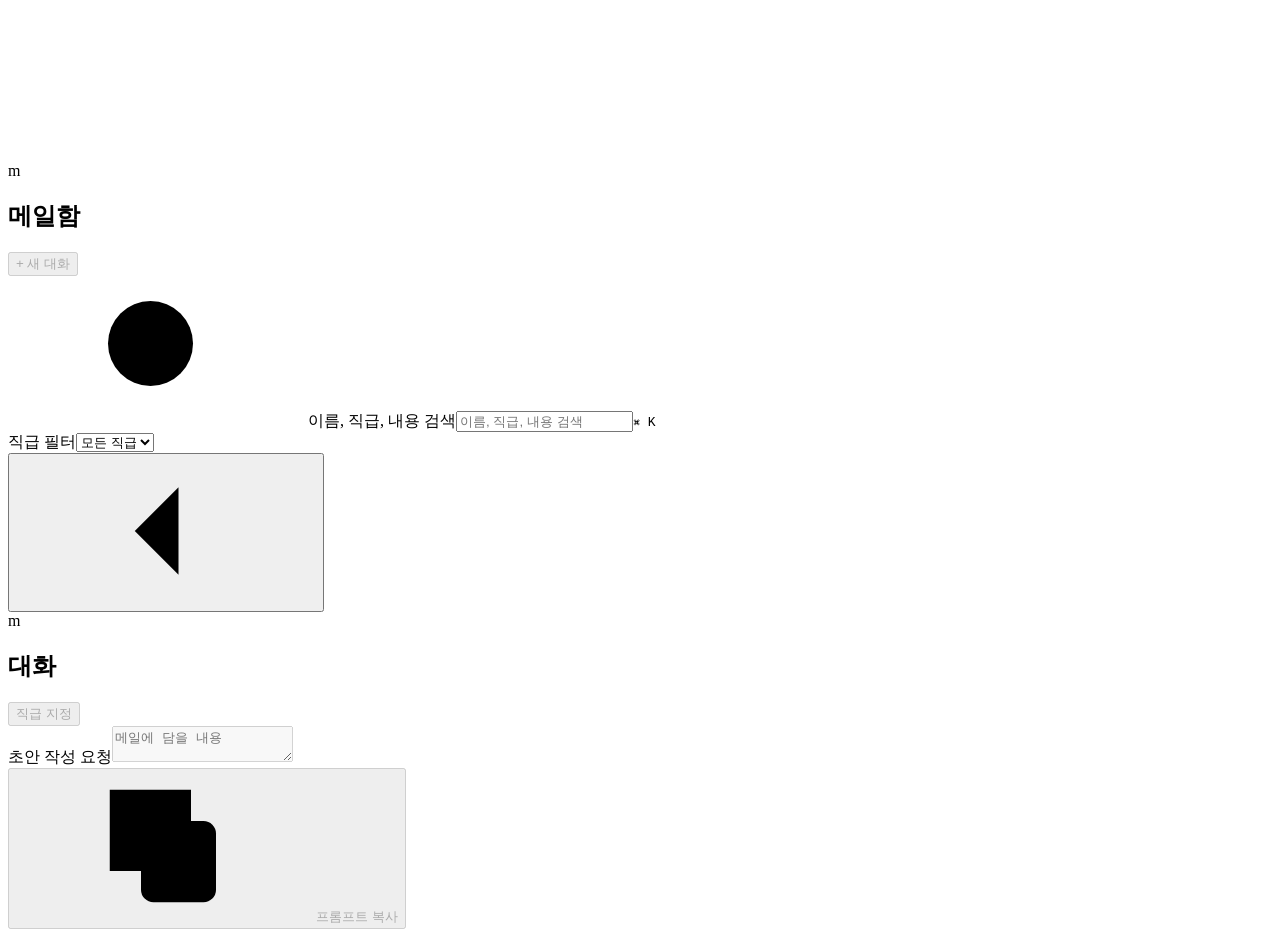
==== assets/index.html @ c9abff5f "feat: choose existing or new role labels when assigning contacts Expose explicit label selection and" ====
<!doctype html>
<html lang="ko">
<head>
  <meta charset="utf-8">
  <meta name="viewport" content="width=device-width, initial-scale=1">
  <meta name="color-scheme" content="light">
  <title>Mimicmail · 내 메일함</title>
  <link rel="stylesheet" href="/app.css">
  <script type="module" src="/app.js"></script>
</head>
<body>
  <svg class="icons" aria-hidden="true" xmlns="http://www.w3.org/2000/svg">
    <symbol id="search-icon" viewBox="0 0 24 24"><circle cx="10.8" cy="10.8" r="6.8"/><path d="m16 16 4.5 4.5"/></symbol>
    <symbol id="reply-icon" viewBox="0 0 24 24"><path d="m9 5-6 6 6 6M3 11h10a7 7 0 0 1 7 7"/></symbol>
    <symbol id="edit-icon" viewBox="0 0 24 24"><path d="m15 4 5 5M4 20l1-6L16 3a2 2 0 0 1 3 0l2 2a2 2 0 0 1 0 3L10 19l-6 1Z"/></symbol>
    <symbol id="document-icon" viewBox="0 0 24 24"><path d="M14 3H5v18h14V8l-5-5Zm0 0v5h5M8 12h8M8 16h8"/></symbol>
    <symbol id="close-icon" viewBox="0 0 24 24"><path d="m6 6 12 12M6 18 18 6"/></symbol>
    <symbol id="back-icon" viewBox="0 0 24 24"><path d="m14 5-7 7 7 7"/></symbol>
    <symbol id="copy-icon" viewBox="0 0 24 24"><rect x="8" y="8" width="12" height="13" rx="2"/><path d="M16 8V3H3v13h5"/></symbol>
    <symbol id="delete-icon" viewBox="0 0 24 24"><path d="M3 6h18M9 6V3h6v3M5 6l1 15h12l1-15M10 10v7M14 10v7"/></symbol>
  </svg>
  <main class="app">
    <aside class="sidebar" aria-label="대화 목록">
      <header class="brand-row"><span class="brand-mark">m</span><h1 class="brand">메일함</h1><button id="new-chat" class="new-chat-button" disabled>+ 새 대화</button></header>
      <div class="search-wrap"><svg aria-hidden="true"><use href="#search-icon"/></svg><label for="search" class="sr-only">이름, 직급, 내용 검색</label><input id="search" type="search" placeholder="이름, 직급, 내용 검색" autocomplete="off"><kbd>⌘ K</kbd></div>
      <label class="sr-only" for="filter-label">직급 필터</label><select id="filter-label" class="label-filter"><option value="">모든 직급</option></select>
      <div id="list-status" class="list-status" role="status" aria-live="polite"></div>
      <div id="conversations" class="conversation-list" aria-label="수신자별 대화"></div>
    </aside>
    <section class="chat" aria-label="메일 대화">
      <header class="chat-header">
        <button id="back" class="icon-button mobile-back" aria-label="대화 목록으로"><svg><use href="#back-icon"/></svg></button>
        <div id="contact-avatar" class="avatar header-avatar">m</div>
        <div class="contact-heading"><h2 id="contact-name">대화</h2></div>
        <button id="role-tag" class="role-tag" disabled>직급 지정</button>
      </header>
      <div id="search-navigation" class="search-navigation" hidden><span id="search-position" role="status" aria-live="polite"></span><button id="previous-match" class="text-button" aria-label="이전 검색 결과">이전</button><button id="next-match" class="text-button" aria-label="다음 검색 결과">다음</button></div>
      <div id="chat-error" class="error-banner" role="alert" hidden></div>
      <div id="timeline" class="timeline" tabindex="0" aria-label="날짜순 메일"></div>
      <footer class="composer"><div class="composer-box"><label for="prompt-request">초안 작성 요청</label><textarea id="prompt-request" rows="2" placeholder="메일에 담을 내용" disabled></textarea><div class="composer-actions"><button id="copy-prompt" class="primary-button" disabled><svg><use href="#copy-icon"/></svg>프롬프트 복사</button></div></div></footer>
    </section>
  </main>
  <dialog id="new-chat-dialog" class="label-dialog" aria-labelledby="new-chat-heading">
    <div class="editor-heading"><h2 id="new-chat-heading">새 대화</h2></div>
    <form id="new-chat-form" class="new-chat-form">
      <label class="field">이름<input id="new-name" maxlength="100" required autocomplete="off"></label>
      <fieldset class="label-choice">
        <legend>직급 (선택)</legend>
        <div class="label-modes"><label><input id="new-role-existing" type="radio" name="new-role-mode" value="existing" checked>기존 라벨 선택</label><label><input id="new-role-new" type="radio" name="new-role-mode" value="new">새 라벨 추가</label></div>
        <label class="field">기존 라벨<select id="new-role-select"></select></label>
        <label class="field" hidden>새 라벨 이름<input id="new-role" maxlength="100" placeholder="예: 교수, 팀장" autocomplete="off" disabled></label>
      </fieldset>
      <p id="new-chat-error" class="editor-error" role="alert" hidden></p>
      <footer class="label-footer"><button id="cancel-new-chat" type="button" class="text-button">취소</button><button id="create-chat" type="submit" class="primary-button">대화 시작</button></footer>
    </form>
  </dialog>
  <dialog id="editor" aria-labelledby="editor-heading">
    <div class="editor-heading"><h2 id="editor-heading">문체 편집</h2><button id="close-editor" class="icon-button" aria-label="편집기 닫기"><svg><use href="#close-icon"/></svg></button></div>
    <div class="editor-intro"><h3 id="editor-subject"></h3><p id="editor-date"></p></div>
    <div class="editor-tabs" role="tablist" aria-label="메일 보기 방식"><button id="tab-edit" role="tab" aria-selected="true" aria-controls="panel-edit">내가 쓴 본문</button><button id="tab-original" role="tab" aria-selected="false" tabindex="-1" aria-controls="panel-original">전체 대화 원문</button></div>
    <div class="editor-scroll">
      <section id="panel-edit" role="tabpanel" aria-labelledby="tab-edit">
        <div class="field-heading"><label for="edit-body">문체 참조 본문</label><button id="restore-body" class="text-button">원문에서 다시 가져오기</button></div>
        <textarea id="edit-body" spellcheck="false"></textarea>
        <div id="recipient-fields"></div>
      </section>
      <section id="panel-original" role="tabpanel" aria-labelledby="tab-original" hidden><pre id="original-body"></pre><p id="source-name" class="source-name"></p></section>
    </div>
    <p id="editor-error" class="editor-error" role="alert" hidden></p>
    <footer class="editor-footer"><div><span id="edit-status" role="status"></span><button id="copy-body" class="text-button"><svg><use href="#copy-icon"/></svg>본문 복사</button></div><button id="save" class="primary-button" disabled>변경 저장</button></footer>
  </dialog>
  <dialog id="label-editor" class="label-dialog" aria-labelledby="label-heading">
    <div class="editor-heading"><h2 id="label-heading">직급 라벨</h2><button id="close-label" class="icon-button" aria-label="직급 편집 닫기"><svg><use href="#close-icon"/></svg></button></div>
    <form id="label-form">
      <fieldset class="label-choice">
        <legend>상대방의 직급</legend>
        <div class="label-modes"><label><input id="role-label-existing" type="radio" name="role-label-mode" value="existing" checked>기존 라벨 선택</label><label><input id="role-label-new" type="radio" name="role-label-mode" value="new">새 라벨 추가</label></div>
        <label class="field">기존 라벨<select id="role-label-select" required></select></label>
        <label class="field" hidden>새 라벨 이름<input id="role-label" maxlength="100" placeholder="예: 교수, 팀장, 연구원" autocomplete="off" required disabled></label>
      </fieldset>
      <div class="hue-field">
        <div class="field-heading"><label for="label-hue">색상</label><output id="label-hue-name" for="label-hue">색상 없음</output></div>
        <input id="label-hue" type="range" min="25" max="305" step="5" value="25" aria-valuetext="색상 없음">
        <div class="hue-endpoints" aria-hidden="true"><span>빨강</span><span>보라</span></div>
        <input id="label-color-value" type="hidden">
      </div>
      <div class="color-preview-row"><div id="label-color-preview" class="color-preview"><div id="label-preview-avatar" class="avatar"></div><div><strong id="label-preview-name"></strong><span id="label-preview-role" class="rank-chip"></span></div></div><button id="clear-color" type="button" class="text-button">색상 없음</button></div>
      <p id="label-error" class="editor-error" role="alert" hidden></p>
      <footer class="label-footer"><button id="clear-label" type="button" class="text-button">라벨 지우기</button><button id="save-label" class="primary-button" type="submit">저장</button></footer>
    </form>
  </dialog>
  <dialog id="delete-dialog" class="label-dialog" aria-labelledby="delete-heading" aria-describedby="delete-description">
    <div class="editor-heading"><h2 id="delete-heading">정말 삭제하시겠습니까?</h2></div>
    <div class="delete-content">
      <p id="delete-description">대화와 문체 참조에서 삭제됩니다. 보관 원문은 유지됩니다.</p>
      <dl class="delete-details"><dt>제목</dt><dd id="delete-subject"></dd><dt>발신자</dt><dd id="delete-sender"></dd><dt>발신 시각</dt><dd id="delete-date"></dd></dl>
      <p id="delete-preview"></p>
      <p id="delete-error" class="editor-error" role="alert" hidden></p>
      <footer class="label-footer"><button id="cancel-delete" class="text-button" autofocus>취소</button><button id="confirm-delete" class="primary-button danger-button">메시지 삭제</button></footer>
    </div>
  </dialog>
  <div id="toast" class="toast" role="status" aria-live="polite" hidden></div>
</body>
</html>
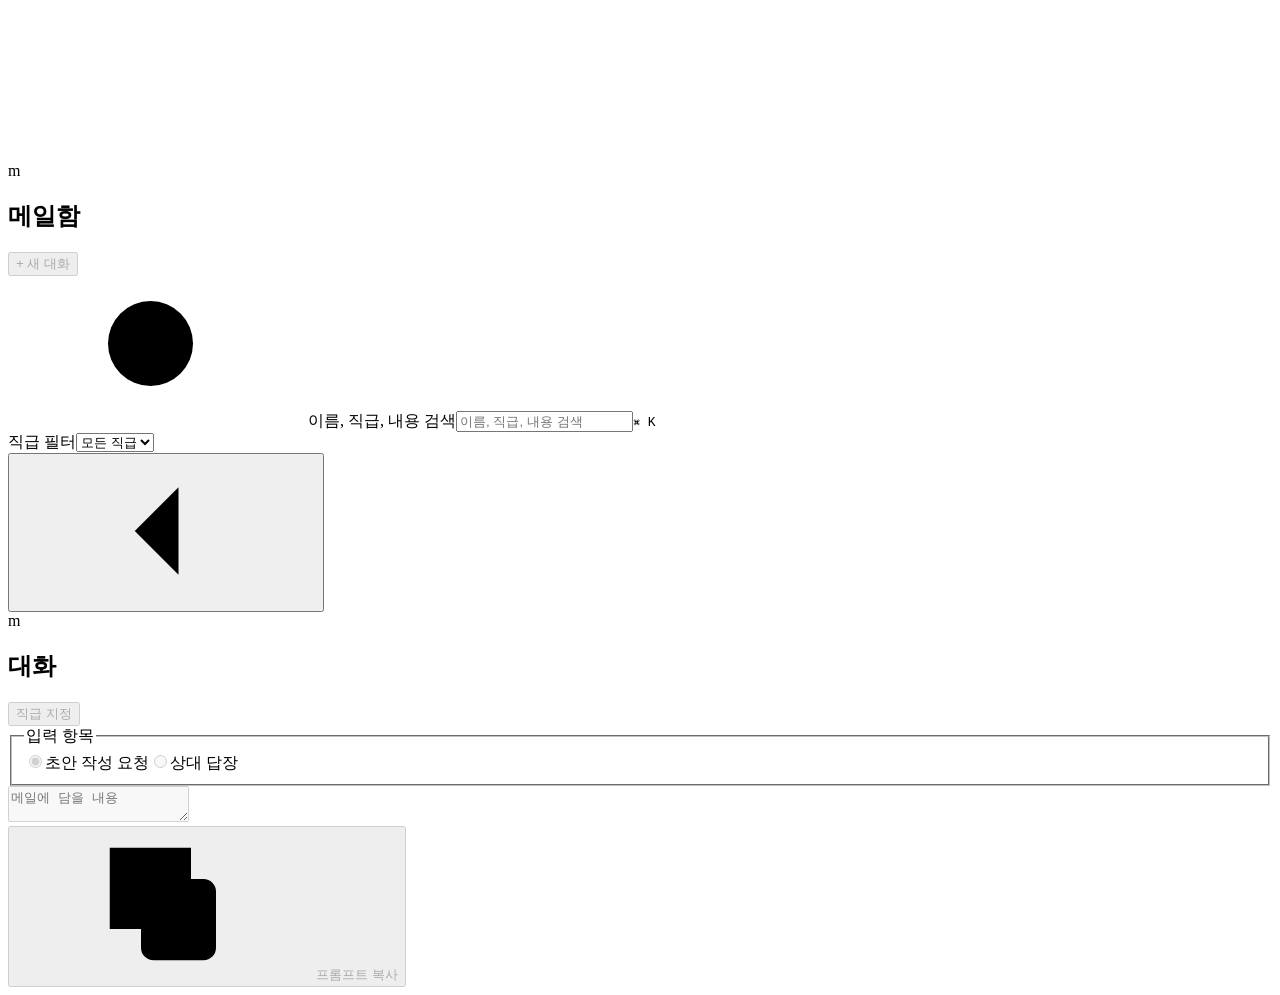
==== commit 9847aa8b: "feat: save recipient replies in chat conversations Add a separate recipient-reply input mode and pre" ====
--- a/assets/index.html
+++ b/assets/index.html
@@ -37,7 +37,11 @@
       <div id="search-navigation" class="search-navigation" hidden><span id="search-position" role="status" aria-live="polite"></span><button id="previous-match" class="text-button" aria-label="이전 검색 결과">이전</button><button id="next-match" class="text-button" aria-label="다음 검색 결과">다음</button></div>
       <div id="chat-error" class="error-banner" role="alert" hidden></div>
       <div id="timeline" class="timeline" tabindex="0" aria-label="날짜순 메일"></div>
-      <footer class="composer"><div class="composer-box"><label for="prompt-request">초안 작성 요청</label><textarea id="prompt-request" rows="2" placeholder="메일에 담을 내용" disabled></textarea><div class="composer-actions"><button id="copy-prompt" class="primary-button" disabled><svg><use href="#copy-icon"/></svg>프롬프트 복사</button></div></div></footer>
+      <footer class="composer"><div class="composer-box">
+        <fieldset class="label-choice composer-modes"><legend class="sr-only">입력 항목</legend><div class="label-modes"><label><input id="mode-request" type="radio" name="composer-mode" value="request" checked disabled>초안 작성 요청</label><label><input id="mode-reply" type="radio" name="composer-mode" value="reply" disabled>상대 답장</label></div></fieldset>
+        <textarea id="prompt-request" rows="2" aria-label="메일에 담을 내용" placeholder="메일에 담을 내용" disabled></textarea>
+        <div class="composer-actions"><button id="copy-prompt" class="primary-button" disabled><svg><use href="#copy-icon"/></svg>프롬프트 복사</button><button id="save-reply" class="primary-button" hidden disabled>답장 저장</button></div>
+      </div></footer>
     </section>
   </main>
   <dialog id="new-chat-dialog" class="label-dialog" aria-labelledby="new-chat-heading">
@@ -79,9 +83,8 @@
         <label class="field" hidden>새 라벨 이름<input id="role-label" maxlength="100" placeholder="예: 교수, 팀장, 연구원" autocomplete="off" required disabled></label>
       </fieldset>
       <div class="hue-field">
-        <div class="field-heading"><label for="label-hue">색상</label><output id="label-hue-name" for="label-hue">색상 없음</output></div>
+        <div class="field-heading"><label for="label-hue">색상</label></div>
         <input id="label-hue" type="range" min="25" max="305" step="5" value="25" aria-valuetext="색상 없음">
-        <div class="hue-endpoints" aria-hidden="true"><span>빨강</span><span>보라</span></div>
         <input id="label-color-value" type="hidden">
       </div>
       <div class="color-preview-row"><div id="label-color-preview" class="color-preview"><div id="label-preview-avatar" class="avatar"></div><div><strong id="label-preview-name"></strong><span id="label-preview-role" class="rank-chip"></span></div></div><button id="clear-color" type="button" class="text-button">색상 없음</button></div>
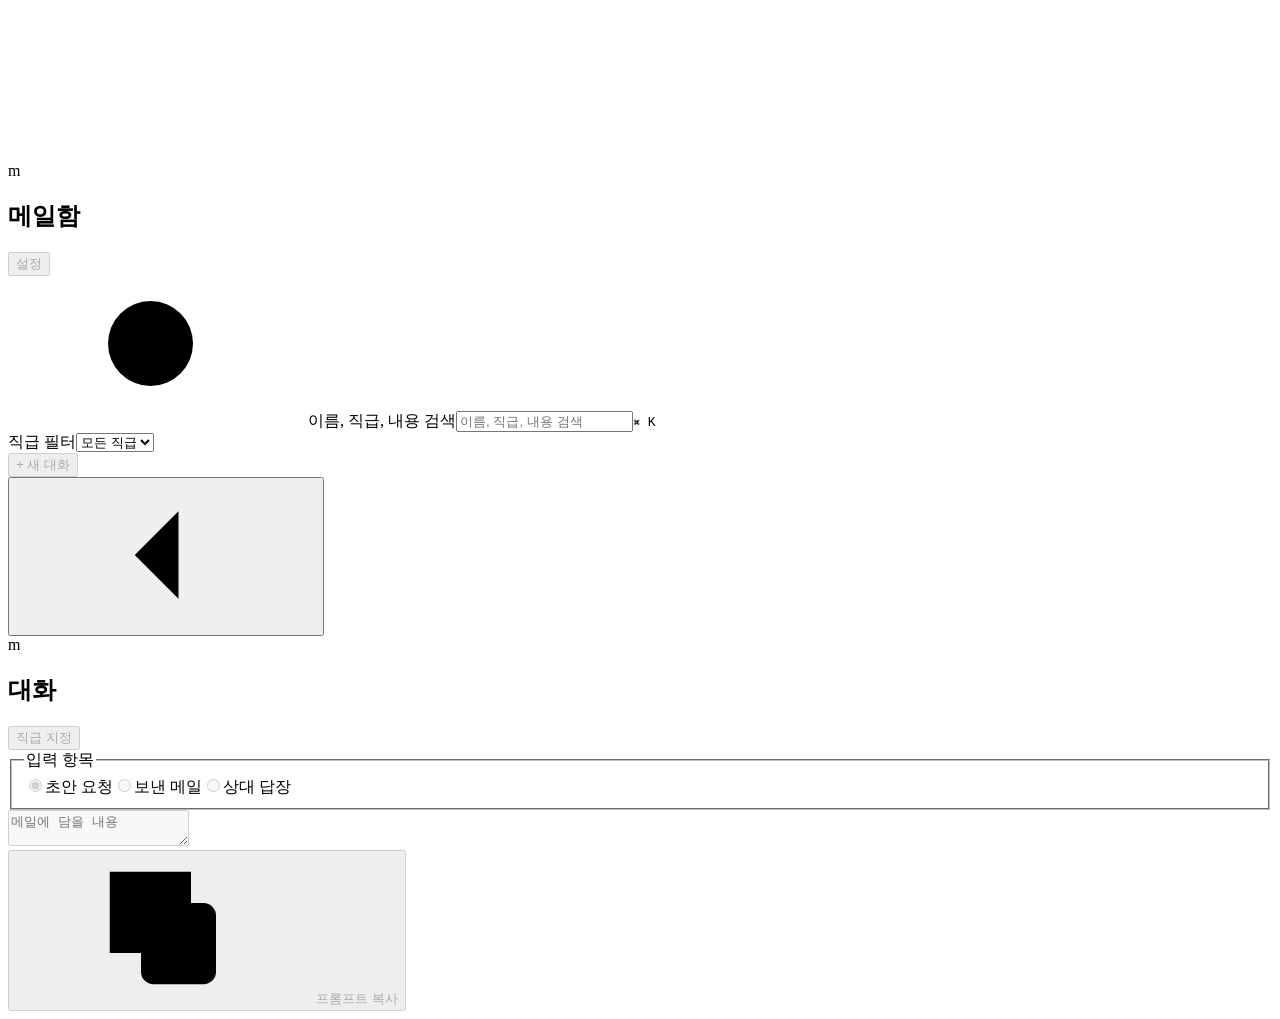
==== commit 08e50c17: "feat: save sent mail as conversation history and style references Store manually entered sent mail w" ====
--- a/assets/index.html
+++ b/assets/index.html
@@ -21,9 +21,10 @@
   </svg>
   <main class="app">
     <aside class="sidebar" aria-label="대화 목록">
-      <header class="brand-row"><span class="brand-mark">m</span><h1 class="brand">메일함</h1><button id="new-chat" class="new-chat-button" disabled>+ 새 대화</button></header>
+      <header class="brand-row"><span class="brand-mark">m</span><h1 class="brand">메일함</h1><button id="settings" class="new-chat-button" disabled>설정</button></header>
       <div class="search-wrap"><svg aria-hidden="true"><use href="#search-icon"/></svg><label for="search" class="sr-only">이름, 직급, 내용 검색</label><input id="search" type="search" placeholder="이름, 직급, 내용 검색" autocomplete="off"><kbd>⌘ K</kbd></div>
       <label class="sr-only" for="filter-label">직급 필터</label><select id="filter-label" class="label-filter"><option value="">모든 직급</option></select>
+      <div class="conversation-actions"><button id="new-chat" class="new-chat-button" disabled>+ 새 대화</button></div>
       <div id="list-status" class="list-status" role="status" aria-live="polite"></div>
       <div id="conversations" class="conversation-list" aria-label="수신자별 대화"></div>
     </aside>
@@ -31,19 +32,34 @@
       <header class="chat-header">
         <button id="back" class="icon-button mobile-back" aria-label="대화 목록으로"><svg><use href="#back-icon"/></svg></button>
         <div id="contact-avatar" class="avatar header-avatar">m</div>
-        <div class="contact-heading"><h2 id="contact-name">대화</h2></div>
+        <div class="contact-heading"><h2 id="contact-name">대화</h2><button id="rename-contact" class="icon-button" aria-label="이름 수정" hidden><svg><use href="#edit-icon"/></svg></button></div>
         <button id="role-tag" class="role-tag" disabled>직급 지정</button>
       </header>
       <div id="search-navigation" class="search-navigation" hidden><span id="search-position" role="status" aria-live="polite"></span><button id="previous-match" class="text-button" aria-label="이전 검색 결과">이전</button><button id="next-match" class="text-button" aria-label="다음 검색 결과">다음</button></div>
       <div id="chat-error" class="error-banner" role="alert" hidden></div>
       <div id="timeline" class="timeline" tabindex="0" aria-label="날짜순 메일"></div>
       <footer class="composer"><div class="composer-box">
-        <fieldset class="label-choice composer-modes"><legend class="sr-only">입력 항목</legend><div class="label-modes"><label><input id="mode-request" type="radio" name="composer-mode" value="request" checked disabled>초안 작성 요청</label><label><input id="mode-reply" type="radio" name="composer-mode" value="reply" disabled>상대 답장</label></div></fieldset>
+        <fieldset class="label-choice composer-modes"><legend class="sr-only">입력 항목</legend><div class="label-modes"><label><input id="mode-request" class="sr-only" type="radio" name="composer-mode" value="request" checked disabled>초안 요청</label><label><input id="mode-sent" class="sr-only" type="radio" name="composer-mode" value="sent" disabled>보낸 메일</label><label><input id="mode-reply" class="sr-only" type="radio" name="composer-mode" value="reply" disabled>상대 답장</label></div></fieldset>
         <textarea id="prompt-request" rows="2" aria-label="메일에 담을 내용" placeholder="메일에 담을 내용" disabled></textarea>
-        <div class="composer-actions"><button id="copy-prompt" class="primary-button" disabled><svg><use href="#copy-icon"/></svg>프롬프트 복사</button><button id="save-reply" class="primary-button" hidden disabled>답장 저장</button></div>
+        <div class="composer-actions"><button id="copy-prompt" class="primary-button" disabled><svg><use href="#copy-icon"/></svg>프롬프트 복사</button><button id="save-message" class="primary-button" hidden disabled>메일 저장</button></div>
       </div></footer>
     </section>
   </main>
+  <dialog id="settings-dialog" class="label-dialog settings-dialog" aria-labelledby="settings-heading">
+    <div class="editor-heading"><h2 id="settings-heading">설정</h2><button id="cancel-settings" type="button" class="icon-button" aria-label="설정 닫기"><svg><use href="#close-icon"/></svg></button></div>
+    <form id="settings-form">
+      <div class="settings-section-heading"><h3 id="context-heading">General context</h3><button id="add-context" type="button" class="text-button" disabled>+ 추가</button></div>
+      <div class="settings-scroll">
+        <div class="context-table" role="group" aria-labelledby="context-heading">
+          <div class="context-columns" aria-hidden="true"><span>키</span><span>값</span></div>
+          <div id="context-entries"></div>
+        </div>
+        <p id="settings-status" role="status" hidden>불러오는 중…</p>
+      </div>
+      <p id="settings-error" class="editor-error" role="alert" hidden></p>
+      <footer class="settings-footer"><button id="save-settings" type="submit" class="primary-button" disabled>저장</button></footer>
+    </form>
+  </dialog>
   <dialog id="new-chat-dialog" class="label-dialog" aria-labelledby="new-chat-heading">
     <div class="editor-heading"><h2 id="new-chat-heading">새 대화</h2></div>
     <form id="new-chat-form" class="new-chat-form">
@@ -56,6 +72,22 @@
       </fieldset>
       <p id="new-chat-error" class="editor-error" role="alert" hidden></p>
       <footer class="label-footer"><button id="cancel-new-chat" type="button" class="text-button">취소</button><button id="create-chat" type="submit" class="primary-button">대화 시작</button></footer>
+    </form>
+  </dialog>
+  <dialog id="rename-dialog" class="label-dialog" aria-labelledby="rename-heading">
+    <div class="editor-heading"><h2 id="rename-heading">이름 수정</h2></div>
+    <form id="rename-form">
+      <label class="field">이름<input id="rename-name" maxlength="100" required autocomplete="off"></label>
+      <p id="rename-error" class="editor-error" role="alert" hidden></p>
+      <footer class="label-footer"><button id="cancel-rename" type="button" class="text-button">취소</button><button id="save-name" type="submit" class="primary-button">저장</button></footer>
+    </form>
+  </dialog>
+  <dialog id="reply-editor" class="label-dialog reply-dialog" aria-labelledby="reply-heading">
+    <div class="editor-heading"><h2 id="reply-heading">답장 수정</h2></div>
+    <form id="reply-edit-form">
+      <label class="field">상대 답장 내용<textarea id="reply-edit-body" required></textarea></label>
+      <p id="reply-edit-error" class="editor-error" role="alert" hidden></p>
+      <footer class="label-footer"><button id="cancel-reply-edit" type="button" class="text-button">취소</button><button id="save-reply-edit" type="submit" class="primary-button">저장</button></footer>
     </form>
   </dialog>
   <dialog id="editor" aria-labelledby="editor-heading">
@@ -92,11 +124,21 @@
       <footer class="label-footer"><button id="clear-label" type="button" class="text-button">라벨 지우기</button><button id="save-label" class="primary-button" type="submit">저장</button></footer>
     </form>
   </dialog>
+  <div id="conversation-menu" class="context-menu" role="menu" aria-label="대화 메뉴" hidden><button id="delete-chat-menu" type="button" role="menuitem"><svg aria-hidden="true"><use href="#delete-icon"/></svg>대화 삭제</button></div>
+  <dialog id="delete-chat-dialog" class="label-dialog" aria-labelledby="delete-chat-heading" aria-describedby="delete-chat-name delete-chat-description">
+    <div class="editor-heading"><h2 id="delete-chat-heading">대화를 삭제할까요?</h2></div>
+    <div class="delete-content">
+      <p id="delete-chat-name"></p>
+      <p id="delete-chat-description">대화와 문체 참조에서 삭제됩니다. 보관 원문은 유지됩니다.</p>
+      <p id="delete-chat-error" class="editor-error" role="alert" hidden></p>
+      <footer class="label-footer"><button id="cancel-delete-chat" class="text-button" autofocus>취소</button><button id="confirm-delete-chat" class="primary-button danger-button">대화 삭제</button></footer>
+    </div>
+  </dialog>
   <dialog id="delete-dialog" class="label-dialog" aria-labelledby="delete-heading" aria-describedby="delete-description">
     <div class="editor-heading"><h2 id="delete-heading">정말 삭제하시겠습니까?</h2></div>
     <div class="delete-content">
       <p id="delete-description">대화와 문체 참조에서 삭제됩니다. 보관 원문은 유지됩니다.</p>
-      <dl class="delete-details"><dt>제목</dt><dd id="delete-subject"></dd><dt>발신자</dt><dd id="delete-sender"></dd><dt>발신 시각</dt><dd id="delete-date"></dd></dl>
+      <dl class="delete-details"><dt>제목</dt><dd id="delete-subject"></dd><dt>발신자</dt><dd id="delete-sender"></dd><dt id="delete-date-label">발신 시각</dt><dd id="delete-date"></dd></dl>
       <p id="delete-preview"></p>
       <p id="delete-error" class="editor-error" role="alert" hidden></p>
       <footer class="label-footer"><button id="cancel-delete" class="text-button" autofocus>취소</button><button id="confirm-delete" class="primary-button danger-button">메시지 삭제</button></footer>
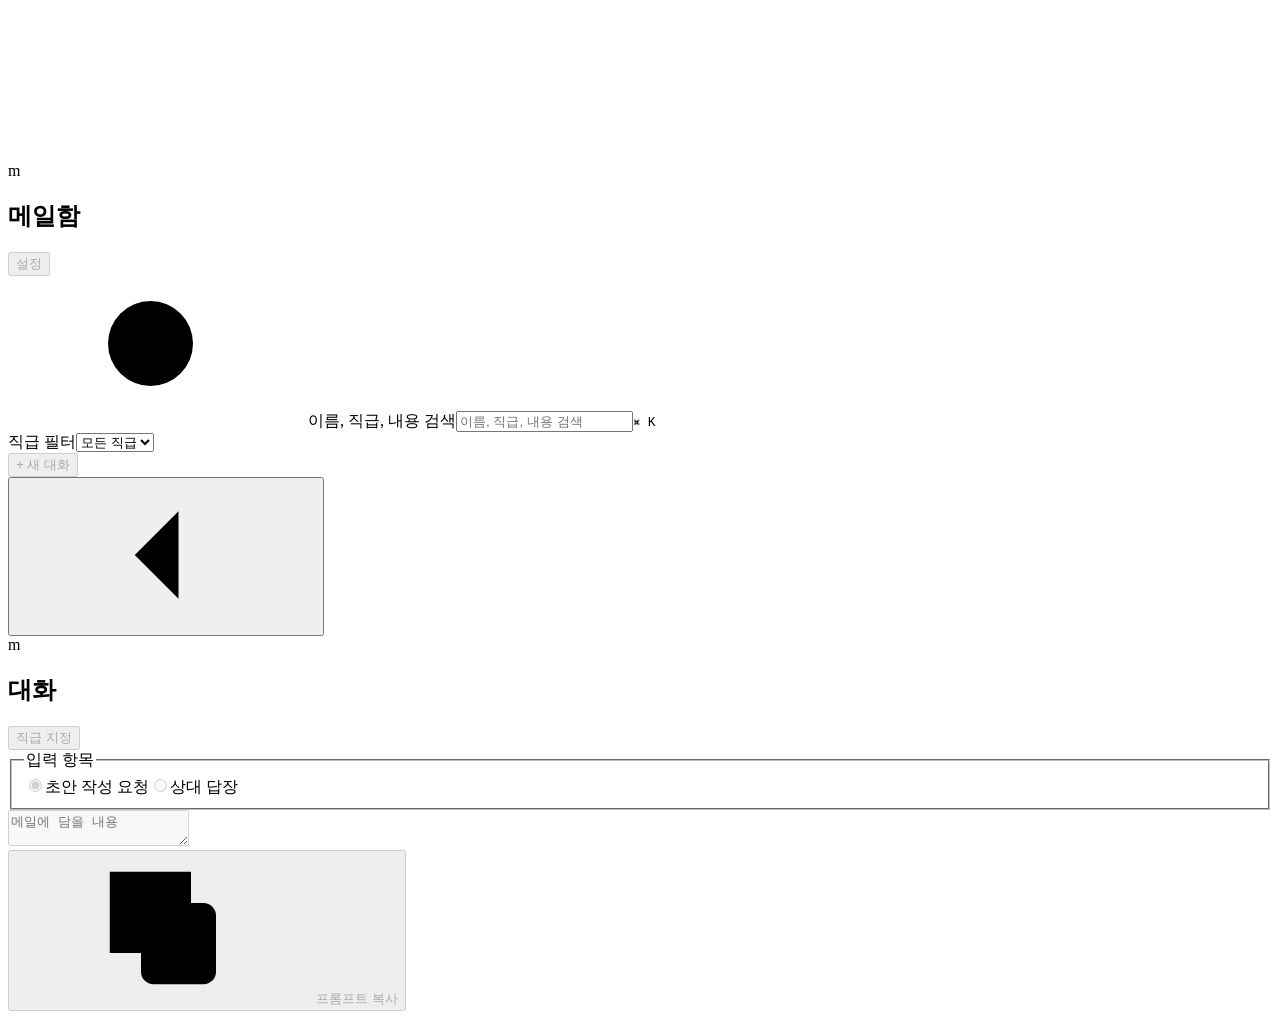
==== commit f0681263: "feat: share saved context across email drafts Add revision-checked settings for shared key-value fac" ====
--- a/assets/index.html
+++ b/assets/index.html
@@ -39,9 +39,9 @@
       <div id="chat-error" class="error-banner" role="alert" hidden></div>
       <div id="timeline" class="timeline" tabindex="0" aria-label="날짜순 메일"></div>
       <footer class="composer"><div class="composer-box">
-        <fieldset class="label-choice composer-modes"><legend class="sr-only">입력 항목</legend><div class="label-modes"><label><input id="mode-request" class="sr-only" type="radio" name="composer-mode" value="request" checked disabled>초안 요청</label><label><input id="mode-sent" class="sr-only" type="radio" name="composer-mode" value="sent" disabled>보낸 메일</label><label><input id="mode-reply" class="sr-only" type="radio" name="composer-mode" value="reply" disabled>상대 답장</label></div></fieldset>
+        <fieldset class="label-choice composer-modes"><legend class="sr-only">입력 항목</legend><div class="label-modes"><label><input id="mode-request" type="radio" name="composer-mode" value="request" checked disabled>초안 작성 요청</label><label><input id="mode-reply" type="radio" name="composer-mode" value="reply" disabled>상대 답장</label></div></fieldset>
         <textarea id="prompt-request" rows="2" aria-label="메일에 담을 내용" placeholder="메일에 담을 내용" disabled></textarea>
-        <div class="composer-actions"><button id="copy-prompt" class="primary-button" disabled><svg><use href="#copy-icon"/></svg>프롬프트 복사</button><button id="save-message" class="primary-button" hidden disabled>메일 저장</button></div>
+        <div class="composer-actions"><button id="copy-prompt" class="primary-button" disabled><svg><use href="#copy-icon"/></svg>프롬프트 복사</button><button id="save-reply" class="primary-button" hidden disabled>답장 저장</button></div>
       </div></footer>
     </section>
   </main>
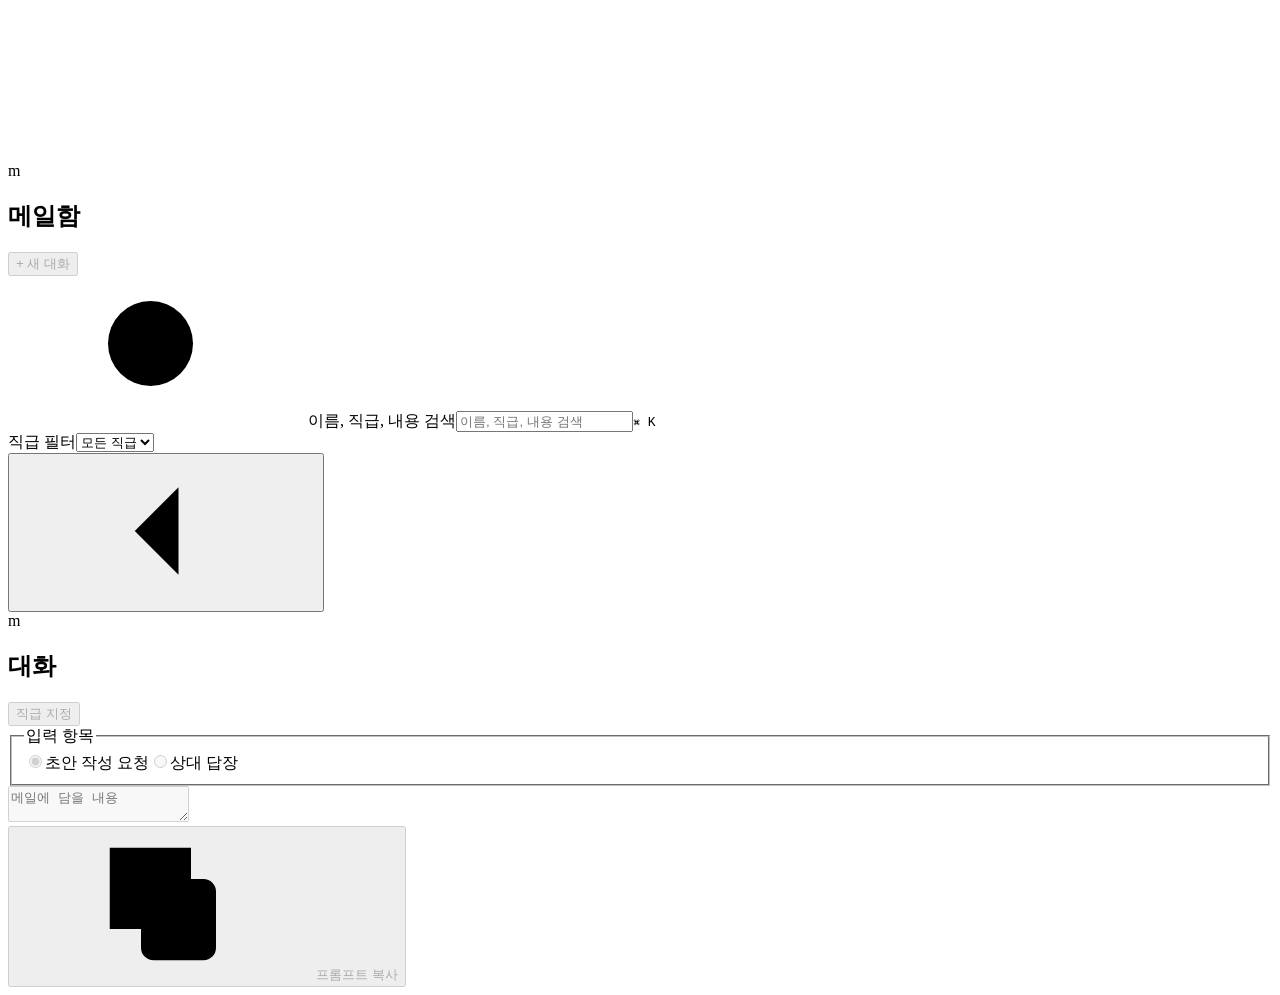
==== commit 195f2a0d: "feat: delete conversations while preserving archived mail Hide deleted conversations from lists, sea" ====
--- a/assets/index.html
+++ b/assets/index.html
@@ -21,10 +21,9 @@
   </svg>
   <main class="app">
     <aside class="sidebar" aria-label="대화 목록">
-      <header class="brand-row"><span class="brand-mark">m</span><h1 class="brand">메일함</h1><button id="settings" class="new-chat-button" disabled>설정</button></header>
+      <header class="brand-row"><span class="brand-mark">m</span><h1 class="brand">메일함</h1><button id="new-chat" class="new-chat-button" disabled>+ 새 대화</button></header>
       <div class="search-wrap"><svg aria-hidden="true"><use href="#search-icon"/></svg><label for="search" class="sr-only">이름, 직급, 내용 검색</label><input id="search" type="search" placeholder="이름, 직급, 내용 검색" autocomplete="off"><kbd>⌘ K</kbd></div>
       <label class="sr-only" for="filter-label">직급 필터</label><select id="filter-label" class="label-filter"><option value="">모든 직급</option></select>
-      <div class="conversation-actions"><button id="new-chat" class="new-chat-button" disabled>+ 새 대화</button></div>
       <div id="list-status" class="list-status" role="status" aria-live="polite"></div>
       <div id="conversations" class="conversation-list" aria-label="수신자별 대화"></div>
     </aside>
@@ -45,21 +44,6 @@
       </div></footer>
     </section>
   </main>
-  <dialog id="settings-dialog" class="label-dialog settings-dialog" aria-labelledby="settings-heading">
-    <div class="editor-heading"><h2 id="settings-heading">설정</h2><button id="cancel-settings" type="button" class="icon-button" aria-label="설정 닫기"><svg><use href="#close-icon"/></svg></button></div>
-    <form id="settings-form">
-      <div class="settings-section-heading"><h3 id="context-heading">General context</h3><button id="add-context" type="button" class="text-button" disabled>+ 추가</button></div>
-      <div class="settings-scroll">
-        <div class="context-table" role="group" aria-labelledby="context-heading">
-          <div class="context-columns" aria-hidden="true"><span>키</span><span>값</span></div>
-          <div id="context-entries"></div>
-        </div>
-        <p id="settings-status" role="status" hidden>불러오는 중…</p>
-      </div>
-      <p id="settings-error" class="editor-error" role="alert" hidden></p>
-      <footer class="settings-footer"><button id="save-settings" type="submit" class="primary-button" disabled>저장</button></footer>
-    </form>
-  </dialog>
   <dialog id="new-chat-dialog" class="label-dialog" aria-labelledby="new-chat-heading">
     <div class="editor-heading"><h2 id="new-chat-heading">새 대화</h2></div>
     <form id="new-chat-form" class="new-chat-form">
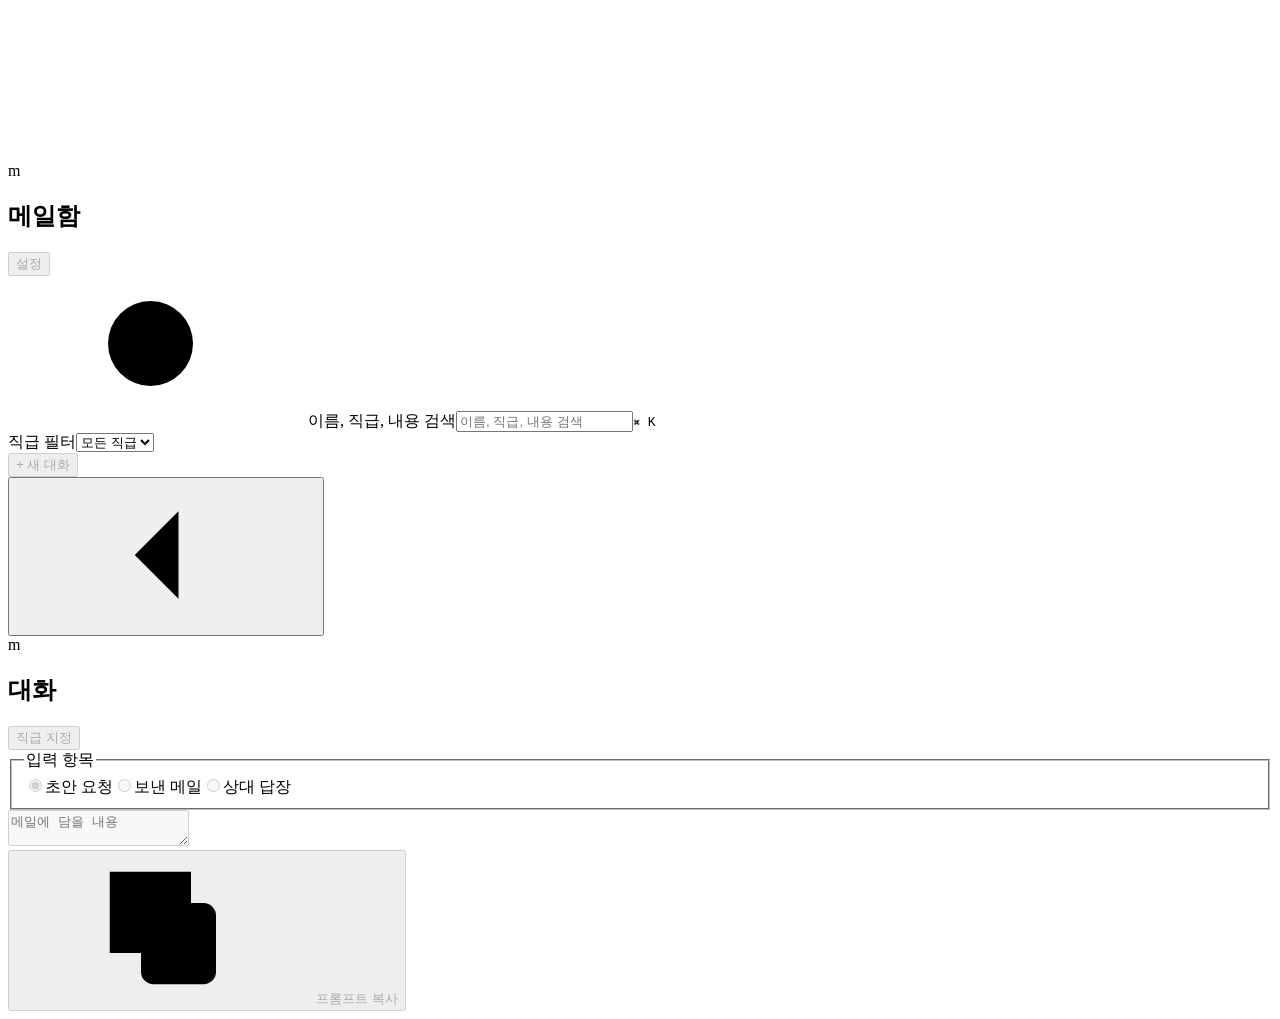
==== commit 470c66f9: "fix: purge deleted conversation content and prevent reimport Remove conversation records, replies, l" ====
--- a/assets/index.html
+++ b/assets/index.html
@@ -21,9 +21,10 @@
   </svg>
   <main class="app">
     <aside class="sidebar" aria-label="대화 목록">
-      <header class="brand-row"><span class="brand-mark">m</span><h1 class="brand">메일함</h1><button id="new-chat" class="new-chat-button" disabled>+ 새 대화</button></header>
+      <header class="brand-row"><span class="brand-mark">m</span><h1 class="brand">메일함</h1><button id="settings" class="new-chat-button" disabled>설정</button></header>
       <div class="search-wrap"><svg aria-hidden="true"><use href="#search-icon"/></svg><label for="search" class="sr-only">이름, 직급, 내용 검색</label><input id="search" type="search" placeholder="이름, 직급, 내용 검색" autocomplete="off"><kbd>⌘ K</kbd></div>
       <label class="sr-only" for="filter-label">직급 필터</label><select id="filter-label" class="label-filter"><option value="">모든 직급</option></select>
+      <div class="conversation-actions"><button id="new-chat" class="new-chat-button" disabled>+ 새 대화</button></div>
       <div id="list-status" class="list-status" role="status" aria-live="polite"></div>
       <div id="conversations" class="conversation-list" aria-label="수신자별 대화"></div>
     </aside>
@@ -38,12 +39,27 @@
       <div id="chat-error" class="error-banner" role="alert" hidden></div>
       <div id="timeline" class="timeline" tabindex="0" aria-label="날짜순 메일"></div>
       <footer class="composer"><div class="composer-box">
-        <fieldset class="label-choice composer-modes"><legend class="sr-only">입력 항목</legend><div class="label-modes"><label><input id="mode-request" type="radio" name="composer-mode" value="request" checked disabled>초안 작성 요청</label><label><input id="mode-reply" type="radio" name="composer-mode" value="reply" disabled>상대 답장</label></div></fieldset>
+        <fieldset class="label-choice composer-modes"><legend class="sr-only">입력 항목</legend><div class="label-modes"><label><input id="mode-request" class="sr-only" type="radio" name="composer-mode" value="request" checked disabled>초안 요청</label><label><input id="mode-sent" class="sr-only" type="radio" name="composer-mode" value="sent" disabled>보낸 메일</label><label><input id="mode-reply" class="sr-only" type="radio" name="composer-mode" value="reply" disabled>상대 답장</label></div></fieldset>
         <textarea id="prompt-request" rows="2" aria-label="메일에 담을 내용" placeholder="메일에 담을 내용" disabled></textarea>
-        <div class="composer-actions"><button id="copy-prompt" class="primary-button" disabled><svg><use href="#copy-icon"/></svg>프롬프트 복사</button><button id="save-reply" class="primary-button" hidden disabled>답장 저장</button></div>
+        <div class="composer-actions"><button id="copy-prompt" class="primary-button" disabled><svg><use href="#copy-icon"/></svg>프롬프트 복사</button><button id="save-message" class="primary-button" hidden disabled>메일 저장</button></div>
       </div></footer>
     </section>
   </main>
+  <dialog id="settings-dialog" class="label-dialog settings-dialog" aria-labelledby="settings-heading">
+    <div class="editor-heading"><h2 id="settings-heading">설정</h2><button id="cancel-settings" type="button" class="icon-button" aria-label="설정 닫기"><svg><use href="#close-icon"/></svg></button></div>
+    <form id="settings-form">
+      <div class="settings-section-heading"><h3 id="context-heading">General context</h3><button id="add-context" type="button" class="text-button" disabled>+ 추가</button></div>
+      <div class="settings-scroll">
+        <div class="context-table" role="group" aria-labelledby="context-heading">
+          <div class="context-columns" aria-hidden="true"><span>키</span><span>값</span></div>
+          <div id="context-entries"></div>
+        </div>
+        <p id="settings-status" role="status" hidden>불러오는 중…</p>
+      </div>
+      <p id="settings-error" class="editor-error" role="alert" hidden></p>
+      <footer class="settings-footer"><button id="save-settings" type="submit" class="primary-button" disabled>저장</button></footer>
+    </form>
+  </dialog>
   <dialog id="new-chat-dialog" class="label-dialog" aria-labelledby="new-chat-heading">
     <div class="editor-heading"><h2 id="new-chat-heading">새 대화</h2></div>
     <form id="new-chat-form" class="new-chat-form">
@@ -113,7 +129,7 @@
     <div class="editor-heading"><h2 id="delete-chat-heading">대화를 삭제할까요?</h2></div>
     <div class="delete-content">
       <p id="delete-chat-name"></p>
-      <p id="delete-chat-description">대화와 문체 참조에서 삭제됩니다. 보관 원문은 유지됩니다.</p>
+      <p id="delete-chat-description">대화·문체 자료·보관 원문을 삭제합니다. 다른 대화도 참조하는 원문은 함께 쓰는 대화를 모두 삭제할 때 지웁니다.</p>
       <p id="delete-chat-error" class="editor-error" role="alert" hidden></p>
       <footer class="label-footer"><button id="cancel-delete-chat" class="text-button" autofocus>취소</button><button id="confirm-delete-chat" class="primary-button danger-button">대화 삭제</button></footer>
     </div>
@@ -121,7 +137,7 @@
   <dialog id="delete-dialog" class="label-dialog" aria-labelledby="delete-heading" aria-describedby="delete-description">
     <div class="editor-heading"><h2 id="delete-heading">정말 삭제하시겠습니까?</h2></div>
     <div class="delete-content">
-      <p id="delete-description">대화와 문체 참조에서 삭제됩니다. 보관 원문은 유지됩니다.</p>
+      <p id="delete-description">메시지를 대화와 문체 참조에서 제외합니다.</p>
       <dl class="delete-details"><dt>제목</dt><dd id="delete-subject"></dd><dt>발신자</dt><dd id="delete-sender"></dd><dt id="delete-date-label">발신 시각</dt><dd id="delete-date"></dd></dl>
       <p id="delete-preview"></p>
       <p id="delete-error" class="editor-error" role="alert" hidden></p>
